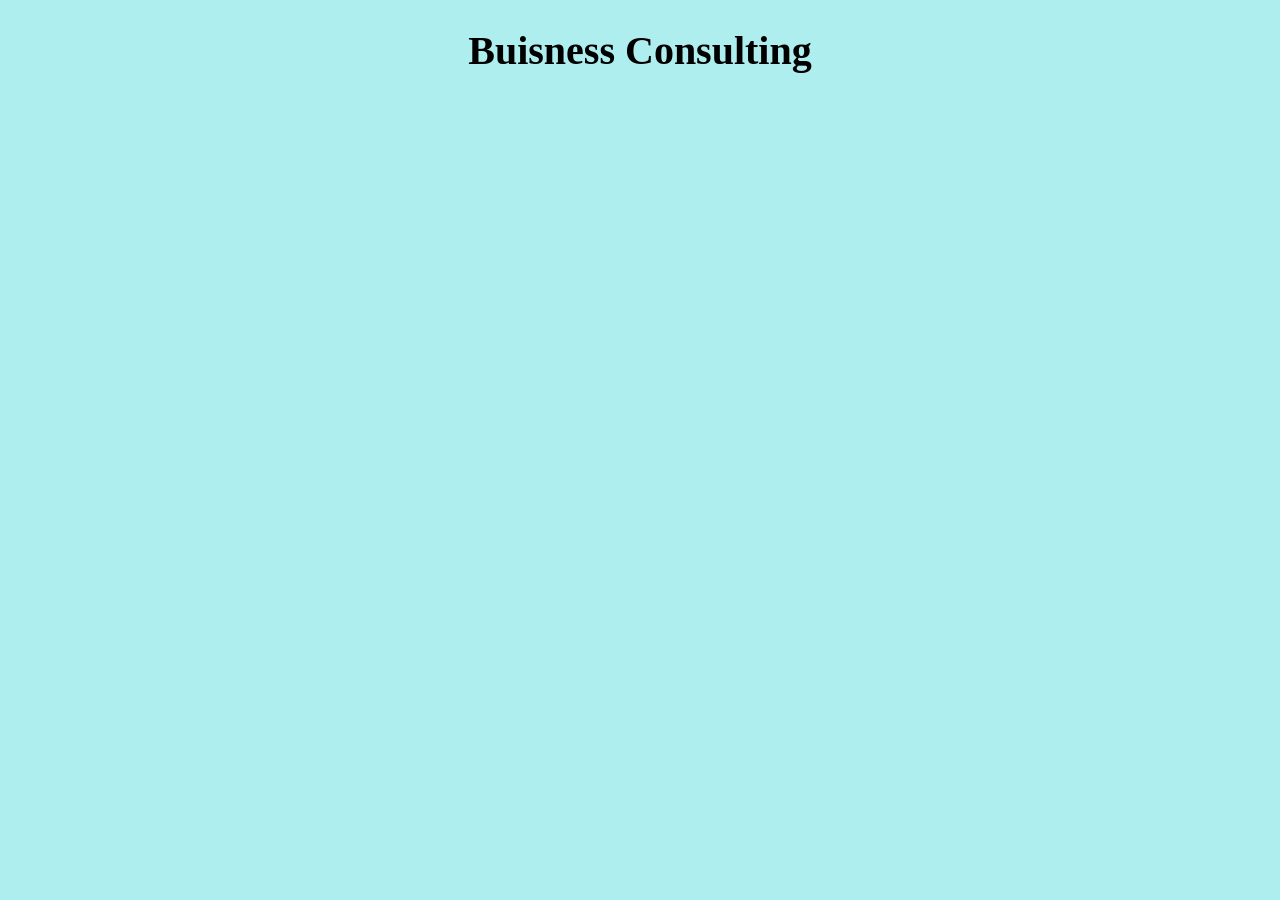
==== consulting/index.html @ 1de018ae "Fixing directory stucture to allow for 2 seperate sites" ====
<!DOCTYPE html>
<html lang="en">
    <head>
        <meta charset="utf-8">
        <meta name="viewport" content="width=device-width, initial-scale=1.0">
    
        <!-- Search engine optimisation - description of site-->
        <meta name="description" content="Discover expert tips and techniques for gardening in small spaces, choosing the right plants, and maintaining a thriving garden."/>
    
        <!-- Open graph tags (for standardized social media display of site)-->
        <meta content="lumeprojects.ca" property="og:title">
        <meta property="og:type" content="website">
        <!-- This is for the image displayed for this site on other sites like social media. Must be later switched to the logo or some important image -->
        <meta content="https://cdn.freecodecamp.org/platform/universal/fcc_meta_1920X1080-indigo.png" property="og:image">
        <meta property="og:url" content="https://lumeprojects.ca/" />
        
        <title>LUME Consulting</title>
        <link rel="stylesheet" href="../global.css">
    </head>
    <body>
        <main>
            <h1>Buisness Consulting</h1>
        </main>
    </body>
</html>
---- global.css ----
body{
    background-color: paleturquoise;
    text-align: center;
}

.navigation div{
    display: inline-block;
    margin-top: 5px;
    margin-bottom: 5px;
    font-size: 18px;
    border: black 3px solid;
}

h1{
    font-size: 40px;
    font-family: Impact;
    font-weight: bold;
}

#consultButton{
    text-align: right;
    width: 50%;
}

#decluterButton{
    text-align: left;
    width: 50%;
}

.navigation a{
    text-align: center;
}
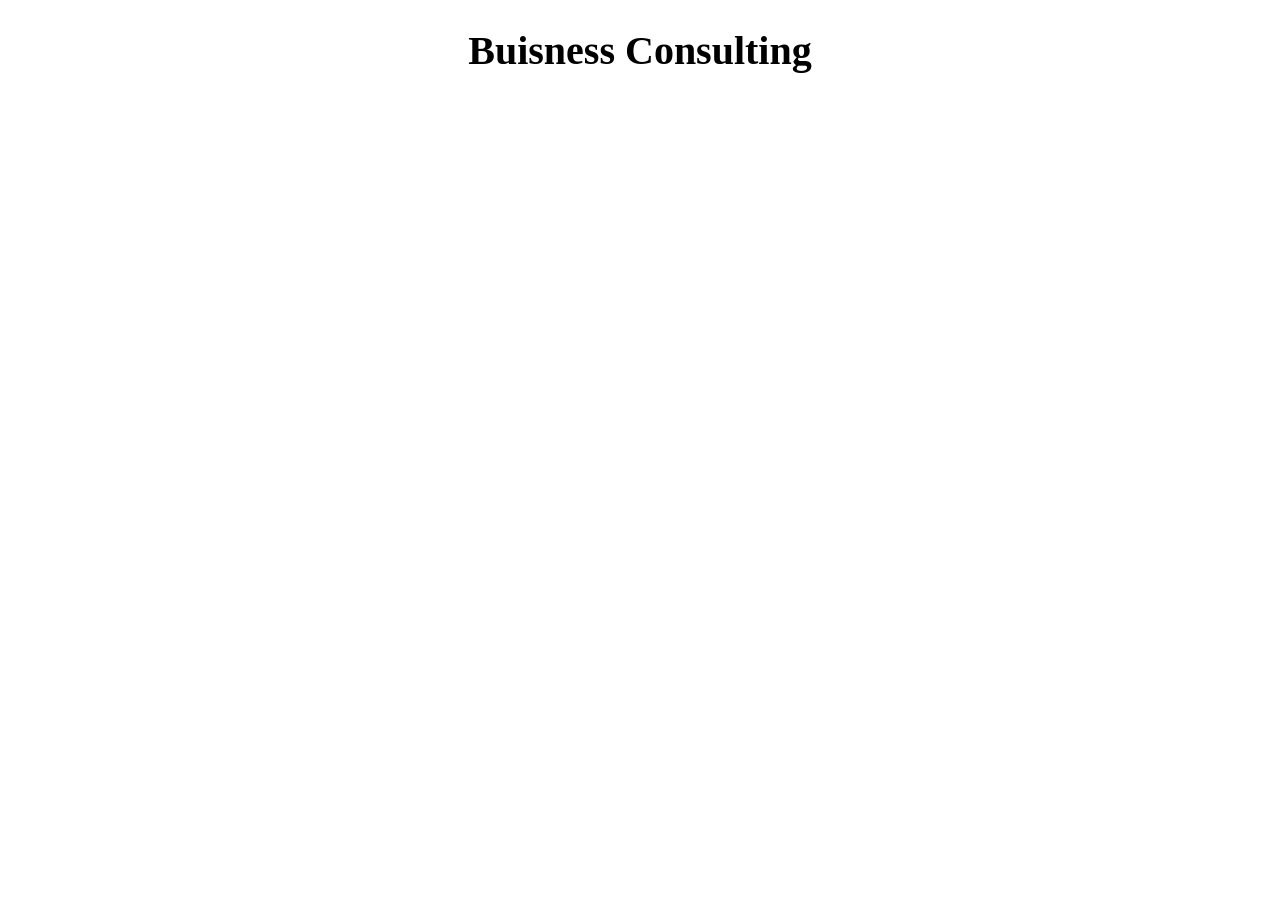
==== commit bd14e1a8: "Fixed semantic structure plus some css button color change" ====
--- a/consulting/index.html
+++ b/consulting/index.html
@@ -18,8 +18,11 @@
         <link rel="stylesheet" href="../global.css">
     </head>
     <body>
+        <header>
+            <h1>Buisness Consulting</h1>
+        </header>
         <main>
-            <h1>Buisness Consulting</h1>
+            
         </main>
     </body>
 </html>
--- a/global.css
+++ b/global.css
@@ -1,5 +1,7 @@
 body{
-    background-color: paleturquoise;
+    background: linear-gradient(right, blue, white);
+    height: 100%;
+    /*background-color: paleturquoise;*/
     text-align: center;
 }
 
@@ -17,16 +19,23 @@
     font-weight: bold;
 }
 
-#consultButton{
-    text-align: right;
-    width: 50%;
+.consult-button{
+    margin-right: 15px;
+    width: 30%;
+    background-color: rgb(83, 179, 83);
 }
 
-#decluterButton{
-    text-align: left;
-    width: 50%;
+.declutering-button{
+    text-align: center;
+    width: 30%;
+    background-color: rgb(173, 173, 88);
 }
 
-.navigation a{
+.button-link{
+    display:inline-block;
+    padding: 10px 20px;
+    color: Black;
+    text-decoration: none;
+    border-radius: 5px;
     text-align: center;
 }
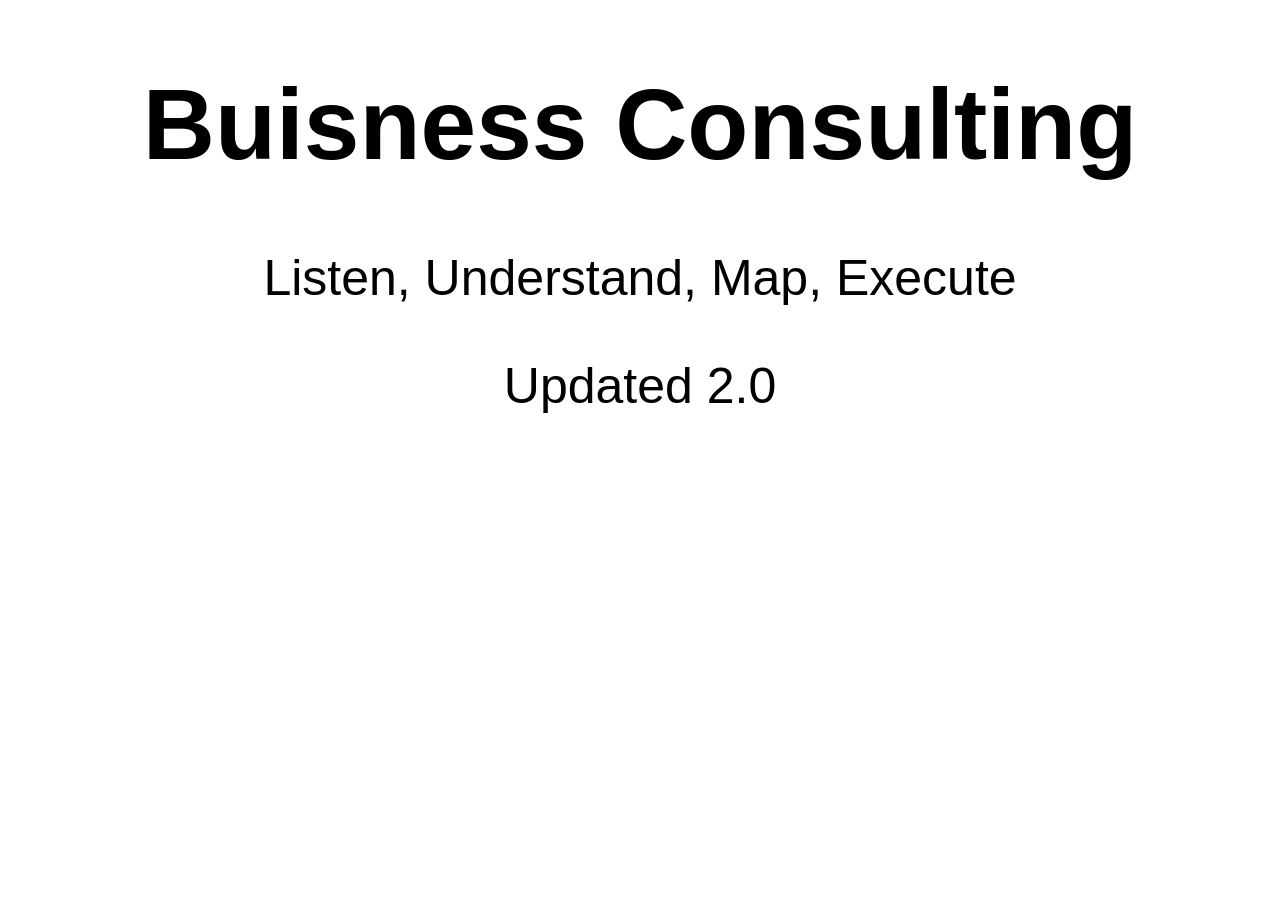
==== commit 9ae74f93: "Testing button size" ====
--- a/consulting/index.html
+++ b/consulting/index.html
@@ -20,6 +20,8 @@
     <body>
         <header>
             <h1>Buisness Consulting</h1>
+            <p>Listen, Understand, Map, Execute</p>
+            <p>Updated 2.0</p>
         </header>
         <main>
             
--- a/global.css
+++ b/global.css
@@ -5,22 +5,27 @@
     text-align: center;
 }
 
-.navigation div{
+/*.navigation div{
     display: inline-block;
     margin-top: 5px;
     margin-bottom: 5px;
     font-size: 18px;
     border: black 3px solid;
-}
+}*/
 
 h1{
-    font-size: 40px;
-    font-family: Impact;
+    font-size: 100px;
+    font-family: Impact, Haettenschweiler, 'Arial Narrow Bold', sans-serif;
     font-weight: bold;
 }
 
-.consult-button{
-    margin-right: 15px;
+p{
+    font-size: 50px;
+    font-family:Verdana, Geneva, Tahoma, sans-serif;
+}
+
+.consulting-button{
+    text-align: center;
     width: 30%;
     background-color: rgb(83, 179, 83);
 }
@@ -33,9 +38,9 @@
 
 .button-link{
     display:inline-block;
-    padding: 10px 20px;
+    padding: 300px 100px;
+    margin: 10px;
     color: Black;
     text-decoration: none;
     border-radius: 5px;
-    text-align: center;
 }
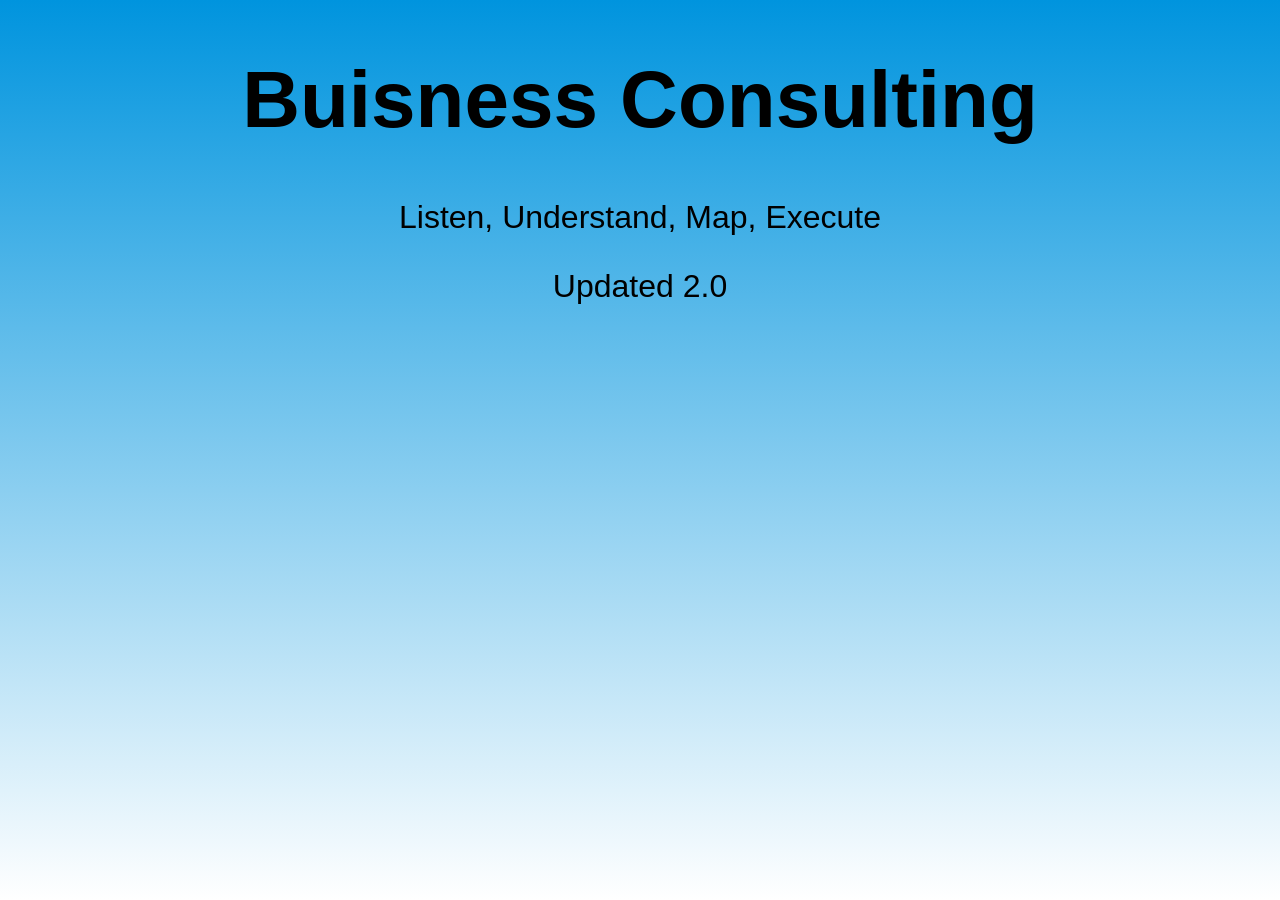
==== commit 1a4b7f38: "Adding a css reset file" ====
--- a/consulting/index.html
+++ b/consulting/index.html
@@ -15,6 +15,7 @@
         <meta property="og:url" content="https://lumeprojects.ca/" />
         
         <title>LUME Consulting</title>
+        <link rel="stylesheet" href="./reset.css">
         <link rel="stylesheet" href="../global.css">
     </head>
     <body>
--- a/global.css
+++ b/global.css
@@ -1,9 +1,22 @@
-body{
-    background: linear-gradient(right, blue, white);
-    height: 100%;
-    /*background-color: paleturquoise;*/
+:root{
+    background: linear-gradient(to bottom, rgb(0, 148, 222), white);
+    background-repeat: no-repeat;
+    min-height: 100vh;
+    margin: 0;
     text-align: center;
+    max-width: 100%;
 }
+
+/*body{
+    background: linear-gradient(to bottom, rgb(0, 148, 222), white);
+    background-repeat: no-repeat;
+    min-height: 100vh;
+    margin: 0;
+    text-align: center;
+    max-width: 100%;
+    
+}
+*/
 
 /*.navigation div{
     display: inline-block;
@@ -14,33 +27,42 @@
 }*/
 
 h1{
-    font-size: 100px;
+    font-size: 5rem;
     font-family: Impact, Haettenschweiler, 'Arial Narrow Bold', sans-serif;
     font-weight: bold;
 }
 
+h2{
+    font-size: 3.5rem;
+}
+
 p{
-    font-size: 50px;
+    font-size: 2rem;
     font-family:Verdana, Geneva, Tahoma, sans-serif;
 }
 
 .consulting-button{
     text-align: center;
-    width: 30%;
-    background-color: rgb(83, 179, 83);
+    width: 30vw;
 }
 
 .declutering-button{
     text-align: center;
-    width: 30%;
-    background-color: rgb(173, 173, 88);
+    width: 30vw;
 }
 
 .button-link{
     display:inline-block;
-    padding: 300px 100px;
+    padding: 5vw 10vw;
     margin: 10px;
     color: Black;
     text-decoration: none;
     border-radius: 5px;
+    background-color: whitesmoke;
+    transition: transform 0.3s, background-color 0.3s ease;
+}
+
+.button-link:hover, .button-link:focus{
+    box-shadow: 0 4px 8px rgba(0, 0, 0, 0.2);
+    transform: scale(1.1); 
 }
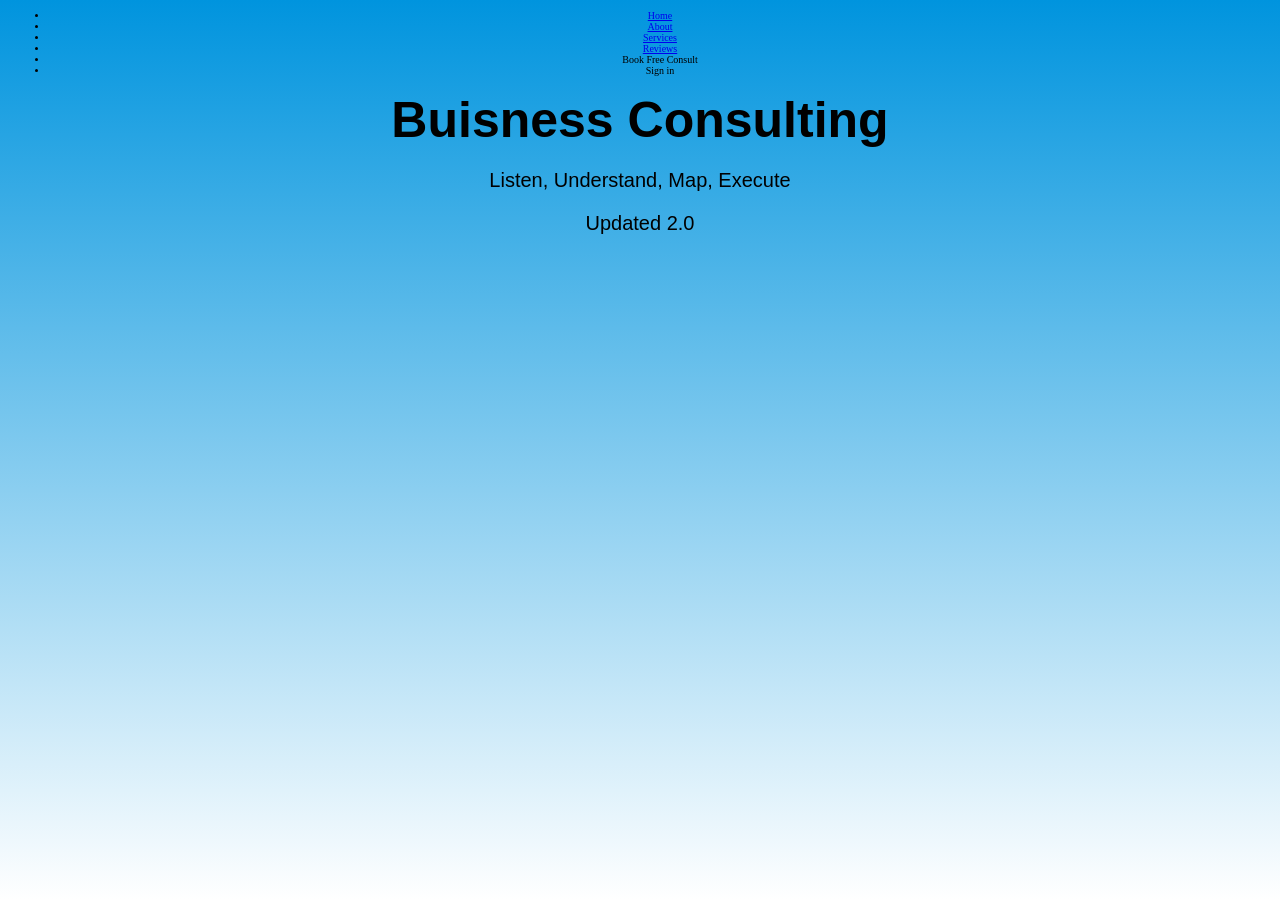
==== commit f6367bc6: "Adding navigation to the business consulting pa" ====
--- a/consulting/index.html
+++ b/consulting/index.html
@@ -20,6 +20,18 @@
     </head>
     <body>
         <header>
+
+            <nav>
+                <ul>
+                    <li><a href="../index.html">Home</a></li>
+                    <li><a href="#about">About</a></li>
+                    <li><a href="#services">Services</a></li>
+                    <li><a href="#reviews">Reviews</a></li>
+                    <li>Book Free Consult</li>
+                    <li>Sign in</li>
+                </ul>
+            </nav>
+
             <h1>Buisness Consulting</h1>
             <p>Listen, Understand, Map, Execute</p>
             <p>Updated 2.0</p>
--- a/global.css
+++ b/global.css
@@ -1,32 +1,20 @@
 :root{
-    background: linear-gradient(to bottom, rgb(0, 148, 222), white);
+    /* Variables: */
+    --accent-color: rgb(0, 148, 222);
+
+
+    background: linear-gradient(to bottom, var(--accent-color), white);
     background-repeat: no-repeat;
     min-height: 100vh;
     margin: 0;
     text-align: center;
     max-width: 100%;
+    font-size: 10px;
 }
 
-/*body{
-    background: linear-gradient(to bottom, rgb(0, 148, 222), white);
-    background-repeat: no-repeat;
-    min-height: 100vh;
-    margin: 0;
-    text-align: center;
-    max-width: 100%;
-    
-}
-*/
-
-/*.navigation div{
-    display: inline-block;
-    margin-top: 5px;
-    margin-bottom: 5px;
-    font-size: 18px;
-    border: black 3px solid;
-}*/
 
 h1{
+    margin: 1.5rem;
     font-size: 5rem;
     font-family: Impact, Haettenschweiler, 'Arial Narrow Bold', sans-serif;
     font-weight: bold;
@@ -41,28 +29,48 @@
     font-family:Verdana, Geneva, Tahoma, sans-serif;
 }
 
-.consulting-button{
-    text-align: center;
-    width: 30vw;
+.split-nav{
+    display: flex;
+    flex-direction: column;
+    justify-content: space-around;
+    align-items: center;
 }
 
-.declutering-button{
-    text-align: center;
-    width: 30vw;
-}
-
-.button-link{
-    display:inline-block;
-    padding: 5vw 10vw;
+.split-link{
     margin: 10px;
+    width: 90vw;
+    height: 40vh;
     color: Black;
     text-decoration: none;
+    text-align: center;
     border-radius: 5px;
     background-color: whitesmoke;
     transition: transform 0.3s, background-color 0.3s ease;
 }
 
+#consulting-btn{
+    background-image: url(".assets/SplitPage/consulting/consulting_img_small.jpg");
+    background-size: cover;
+    background-position: center;
+}
+
+#declutering-btn{
+    background-image: url(".assets/SplitPage/decluttering/decluttering_img_small.jpg");
+    background-size: cover;
+    background-position: center;
+}
+
 .button-link:hover, .button-link:focus{
     box-shadow: 0 4px 8px rgba(0, 0, 0, 0.2);
     transform: scale(1.1); 
+}
+
+@media screen and (min-width: 600px){
+    .split-nav{
+        flex-direction: row;
+    }
+}
+
+@media screen and (min-width: 900px){
+    
 }
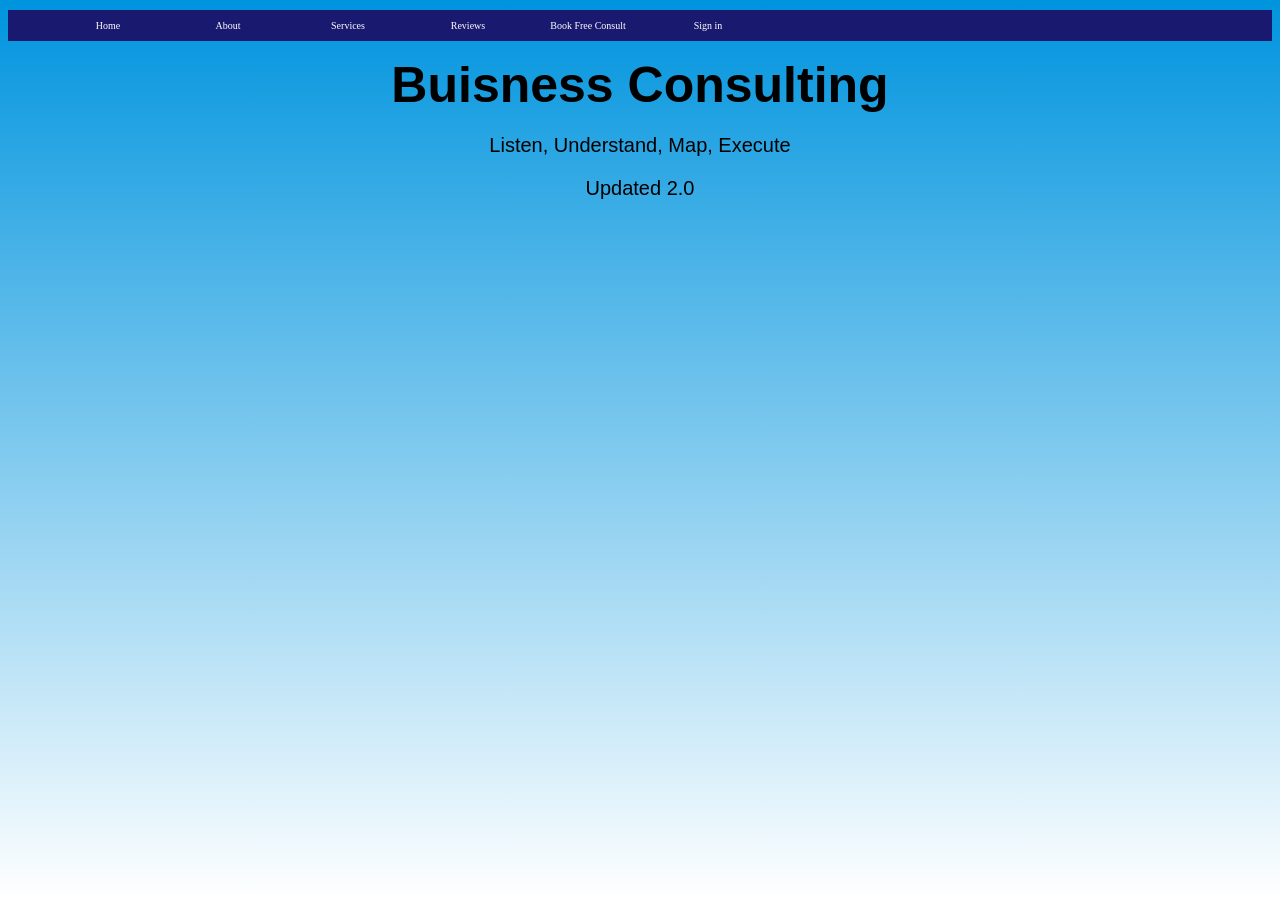
==== commit d5c01eea: "Split page made clickable again" ====
--- a/consulting/index.html
+++ b/consulting/index.html
@@ -21,7 +21,7 @@
     <body>
         <header>
 
-            <nav>
+            <nav class="nav_bar">
                 <ul>
                     <li><a href="../index.html">Home</a></li>
                     <li><a href="#about">About</a></li>
--- a/global.css
+++ b/global.css
@@ -2,7 +2,7 @@
     /* Variables: */
     --accent-color: rgb(0, 148, 222);
 
-
+    box-sizing: border-box;
     background: linear-gradient(to bottom, var(--accent-color), white);
     background-repeat: no-repeat;
     min-height: 100vh;
@@ -10,6 +10,31 @@
     text-align: center;
     max-width: 100%;
     font-size: 10px;
+}
+
+.nav_bar{
+    position: sticky;
+    top: 0;
+    right: 0;
+    background-color: midnightblue;
+}
+
+.nav_bar ul{
+    text-decoration: none;
+    display: flex;
+    flex-direction: row;
+    color: white;
+}
+
+.nav_bar li{
+    display: inline-block;
+    padding: 10px;
+    width: 100px;
+}
+
+.nav_bar a{
+    text-decoration: none;
+    color: white;
 }
 
 
@@ -36,6 +61,10 @@
     align-items: center;
 }
 
+.link-wrapper{
+    display: block;
+}
+
 .split-link{
     margin: 10px;
     width: 90vw;
@@ -45,6 +74,7 @@
     text-align: center;
     border-radius: 5px;
     background-color: whitesmoke;
+    cursor: pointer;
     transition: transform 0.3s, background-color 0.3s ease;
 }
 
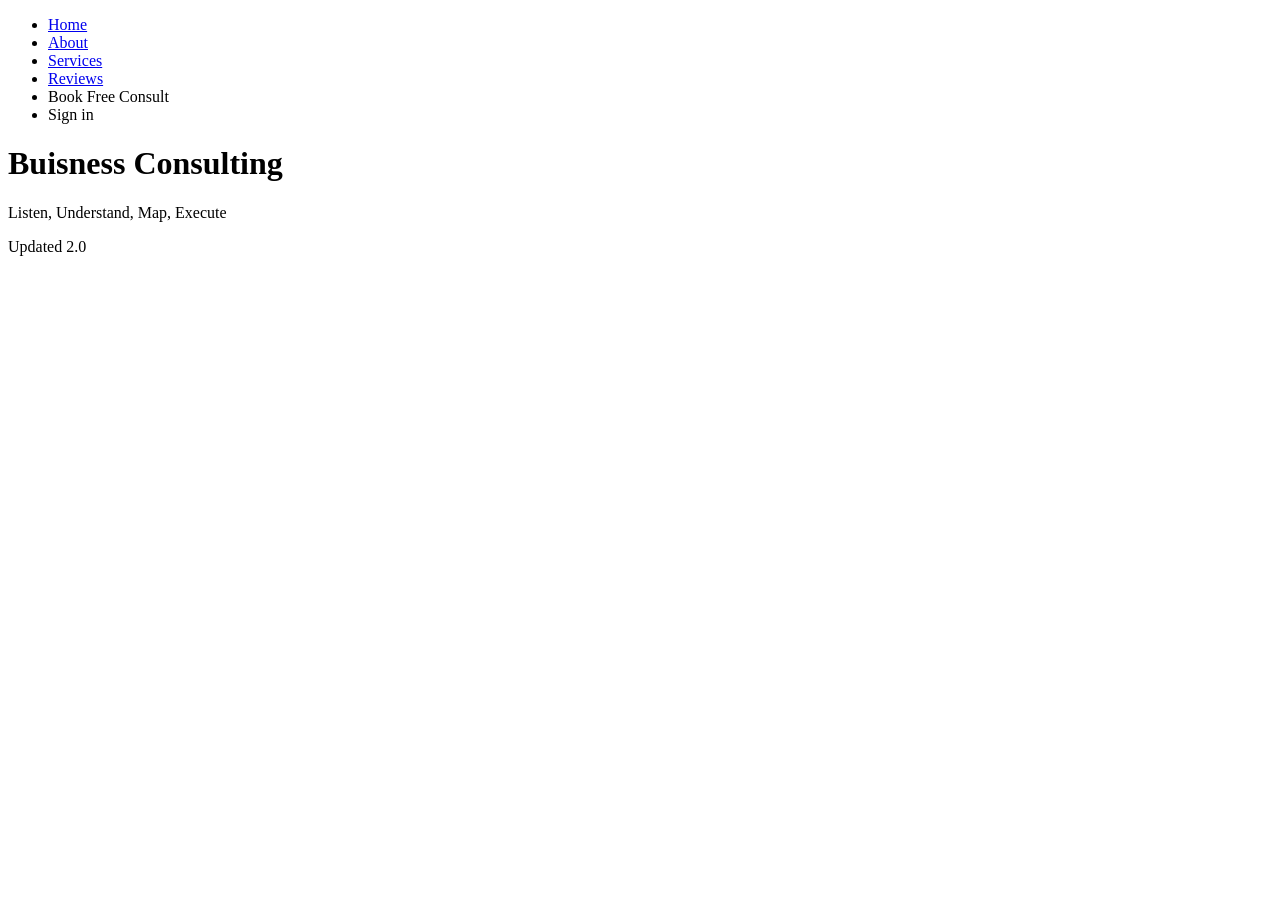
==== commit f35a7605: "dividing stylesheets for different pages" ====
--- a/consulting/index.html
+++ b/consulting/index.html
@@ -15,8 +15,7 @@
         <meta property="og:url" content="https://lumeprojects.ca/" />
         
         <title>LUME Consulting</title>
-        <link rel="stylesheet" href="./reset.css">
-        <link rel="stylesheet" href="../global.css">
+        <link rel="stylesheet" href="./other_pages.css">
     </head>
     <body>
         <header>
